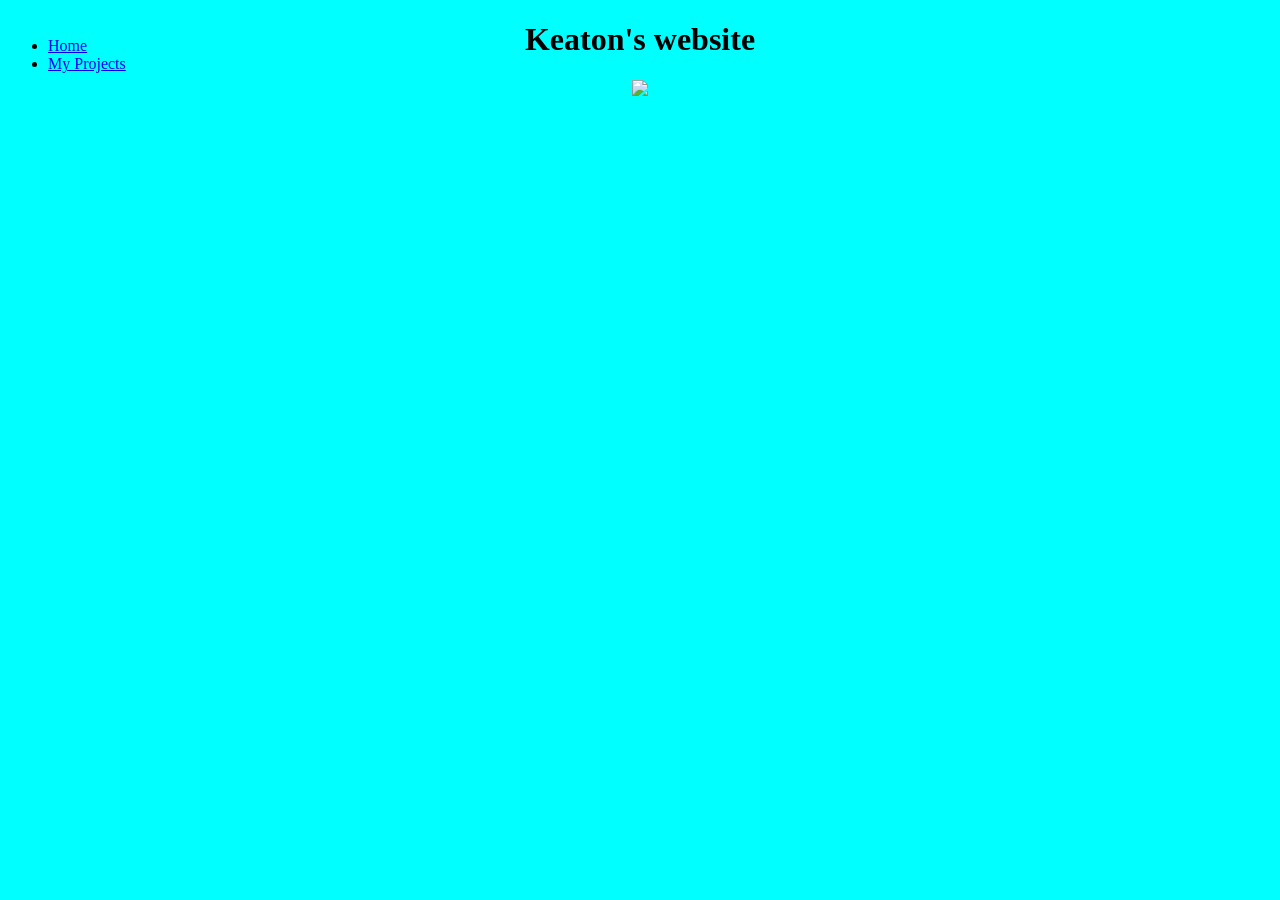
==== Index.html @ ae7927b3 "Rename Source code.html to Index.html" ====
<!doctype html>
<html>
<head>
<meta charset="utf-8">
<title>Index.html</title>
<link href="Style.css" rel="stylesheet" type="text/css">
</head>

<body>
<nav>
	<ul>
		<li><a href="index.html"> Home </a></li>
		<li><a href="newst 19.html"> My Projects</a></li>
	</ul>
</nav>
	<center>
	<h1>Keaton's website</h1>
	<img src="https://arizonawildcats.com/images/2025/9/11/Nelson_Evan_2025-26.png" ></center>
</body>
</html>
---- Style.css ----
body{
	background-color: aqua
}
img {
	width: 400px;
}
img:hover {
	width: 410px;
	border: 4px solid gold;
}


nav {
	width: 100%;
	position: fixed;
	}
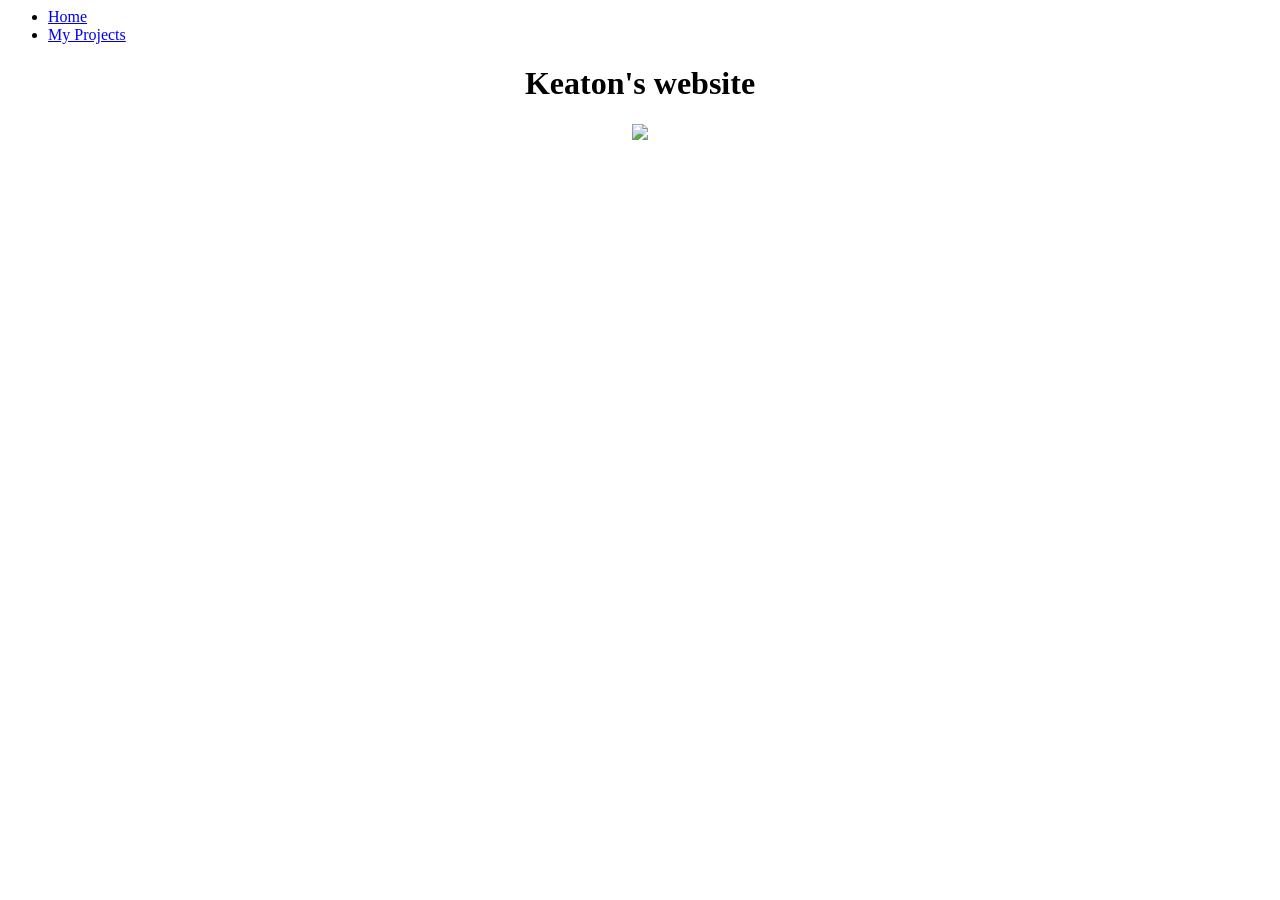
==== commit 0e2e815e: "Create Index.html" ====
--- a/Index.html
+++ b/Index.html
@@ -1,20 +1,19 @@
-<!doctype html>
-<html>
-<head>
-<meta charset="utf-8">
-<title>Index.html</title>
-<link href="Style.css" rel="stylesheet" type="text/css">
-</head>
-
-<body>
-<nav>
-	<ul>
-		<li><a href="index.html"> Home </a></li>
-		<li><a href="newst 19.html"> My Projects</a></li>
-	</ul>
-</nav>
-	<center>
-	<h1>Keaton's website</h1>
-	<img src="https://arizonawildcats.com/images/2025/9/11/Nelson_Evan_2025-26.png" ></center>
-</body>
-</html>
+<html>
+<head>
+<meta charset="utf-8">
+<title>Index.html</title>
+<link href="Style.css" rel="stylesheet" type="text/css">
+</head>
+
+<body>
+<nav>
+	<ul>
+		<li><a href="index.html"> Home </a></li>
+		<li><a href="newst 19.html"> My Projects</a></li>
+	</ul>
+</nav>
+	<center>
+	<h1>Keaton's website</h1>
+	<img src="https://arizonawildcats.com/images/2025/9/11/Nelson_Evan_2025-26.png" ></center>
+</body>
+</html>
